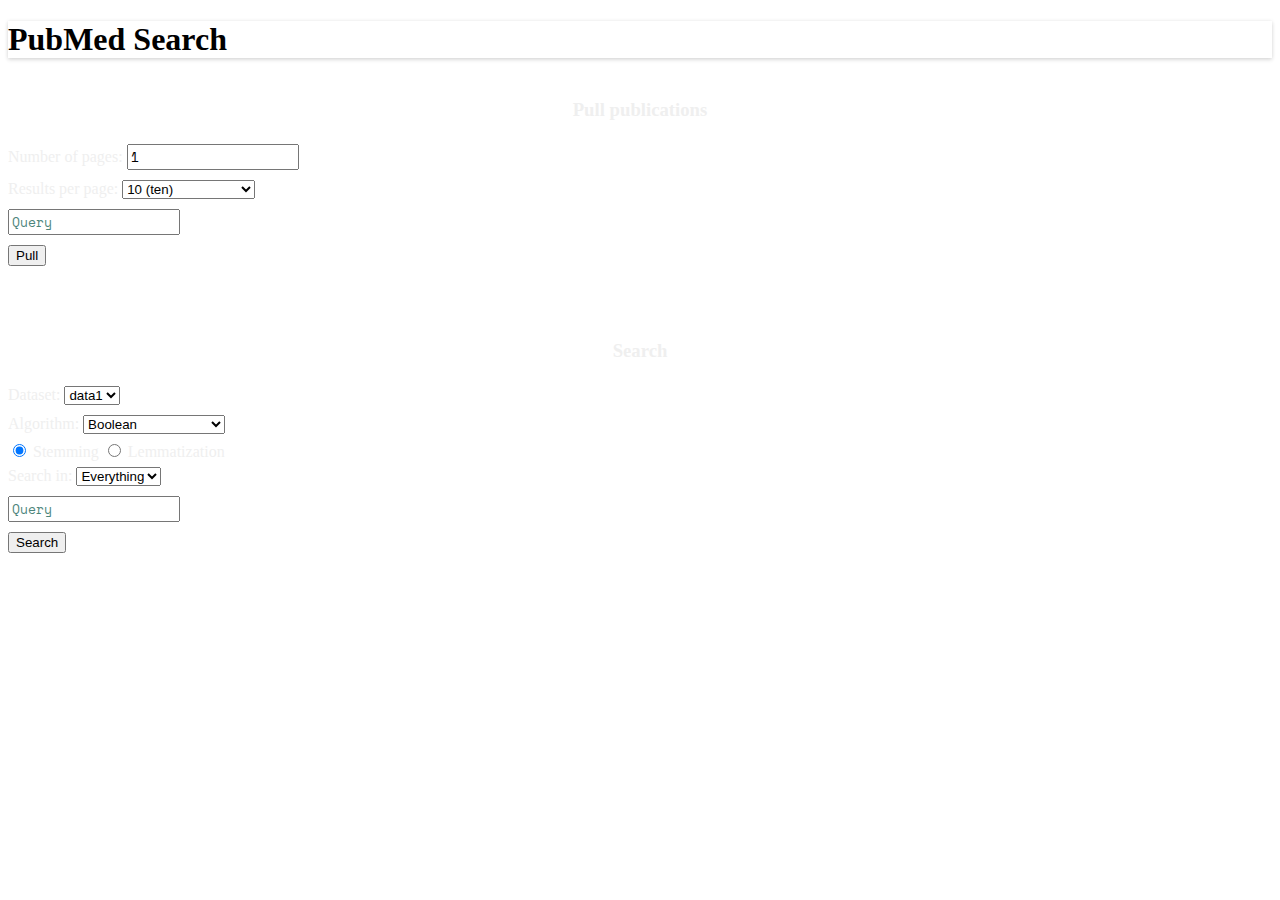
==== templates/index.html @ f396c526 "completed basic interface" ====
<!DOCTYPE html>
<html>
    <head>
        <link href="/static/surface_styles.css" rel="stylesheet"/>
        <link href="/static/mystyle.css" rel="stylesheet"/>

        <link rel="preconnect" href="https://fonts.googleapis.com">
        <link rel="preconnect" href="https://fonts.gstatic.com" crossorigin>
        <link href="https://fonts.googleapis.com/css2?family=Space+Mono&display=swap" rel="stylesheet"> 
    </head>
    <body class="bg--teal">
        <header class="bg--black container" style="box-shadow: 0 0 4px 0 rgba(0, 0, 0, 0.08), 0 2px 4px 0 rgba(0, 0, 0, 0.12);">
            <h1 class="m--1 g--6 color--paper">PubMed Search</h1>
        </header>
        <div id="content" class="center" style="width: 100%;">

            <div class="block center card bg--black g--6">
                <h3 class="card-title">Pull publications</h3>
                <div class="container center">
                    <div class="center">
                        <label for="pages">Number of pages:</label>
                            <input id="pages" class="monospaced" type="number" placeholder="Number of pages" value="1"/>
                            <br>
                            <label for="results-per-page">Results per page:</label>
                            <select id="results-per-page">
                                <option value="10">10 (ten)</option>
                                <option value="20">20 (twenty)</option>
                                <option value="50">50 (fifty)</option>
                                <option value="100">100 (one-hundred)</option>
                                <option value="200">200 (two-hundred)</option>
                            </select>
                    </div>
                    <div class="container center">
                        <div>
                            <input class="monospaced" type="text" id="pubmed-pull" placeholder="Query"/>
                        </div>
                        <div class="m--1">
                            <button id="pull-query" class="btn--raised btn--primary" onclick="pubmedPull()">Pull</button>
                        </div>
                    </div>
                </div>
            </div>
            
            <div class="block center card bg--black g--6">
                <h3 class="card-title">Search</h3>
                <div class="container center">
                    <div class="container center">
                        <div class="m--1">
                            <label for="select-dataset">Dataset:</label>
                            <select id="select-dataset">
                            </select>
                            <br>
                            <label for="select-search">Algorithm:</label>
                            <select id="select-search">
                                <option value="boolean">Boolean</option>
                                <option value="vector">Vector Space Model</option>
                                <option value="okapi">Okapi BM25</option>
                            </select>
                            <br>
                            <div class="container">
                                <input type="radio" id="choice-stem" name="text-proc" value="stem" checked="checked" />
                                <label for="choice-stem">Stemming</label>
                                <input type="radio" id="choice-lem" name="text-proc" value="lem"/>
                                <label for="choice-lem">Lemmatization</label>
                            </div>
                        </div>
                    </div>
                    <div class="container center">
                        <div class="m--1">
                            <label for="select-fields">Search in:</label>
                            <select id="select-fields">
                                <option value="all">Everything</option>
                                <option value="title">Title</option>
                                <option value="authors">Authors</option>
                                <option value="abstract">Abstract</option>
                                <option value="date">Date</option>
                            </select>
                            <br>
                            <div class="container center">
                                <div>
                                    <input id="search-query" class="monospaced" type="text" placeholder="Query"/>
                                </div>
                                <div class="m--1">
                                    <button onclick="pubmedSearch()" class="btn--raised btn--primary">Search</button>
                                </div>
                            </div>
                        </div>
                        
                    </div>
                </div>
            </div>

            
        </div>
        <script>
            async function pubmedPull() {
                if (document.getElementById("pubmed-pull").value == "") {
                    alert("Please, fill-in the pull field.");
                    return true;
                }
                document.getElementById("pull-query").disabled = true;
                
                
                const query = document.getElementById("pubmed-pull").value;
                const filename = "data-" + Date.now();
                const url = "http://localhost:5000/get_data/" + query + "/" + filename;

                await fetch(url)
                    .then((response) => response.json())
                    .then((json) => console.log(json));

                // add option to list and don't reload
                
                location.reload();
                return false;
            }
        </script>
        <script>
            function pubmedSearch() {
                if (document.getElementById("search-query").value == "") {
                    alert("Please, fill-in the search field.");
                    return true;
                }

                var contentDiv = document.getElementById("content");
                var resultsDiv = document.getElementById("results");
                if (resultsDiv == null) {
                    resultsDiv = document.createElement("div");
                    resultsDiv.setAttribute("id", "results")
                    resultsDiv.classList.add("block","center", "card", "bg--black", "g--6");

                    var titleHeader = document.createElement("h3");
                    titleHeader.classList.add("card-title");
                    titleHeader.innerText = "Results";
                    resultsDiv.appendChild(titleHeader);

                    contentDiv.appendChild(resultsDiv);
                }
                
                // list get results

                return true;
            }
        </script>
        <script>
            var datasetSelect = document.getElementById("select-dataset");

            // get dataset list
            const array = ["data1", "data2"];

            for (var i = 0; i < array.length; i++) {
                var option = document.createElement("option");
                option.setAttribute("value", array[i]);
                option.text = array[i];
                datasetSelect.appendChild(option);
            }
        </script>
    </body>
</html>
---- static/mystyle.css ----
.card-title {
    text-align: center;
    color:#efefef;
}

.block {
    position: relative;
    display: block;
    flex-direction: column;
    margin-bottom: 50px;
    overflow: auto;
}

.monospaced {
    font-family: 'Space Mono', monospace;
}

input[type=text]:focus {
    color: #84ecd7;
}

::placeholder {
    color: #4c857b;
    opacity: 1; /* Firefox */
}

select {
    margin-top: 5px;
    margin-bottom: 5px;
}

label {
    color:#efefef;
}

button {
    margin-top: 5px;
    margin-bottom: 5px;
}

input {
    margin-top: 5px;
    margin-bottom: 5px;
}

input[type=number]:focus {
    color:#212121;
}

button:disabled,
button[disabled]{
  background-color: #cccccc;
  color: #666666;
}
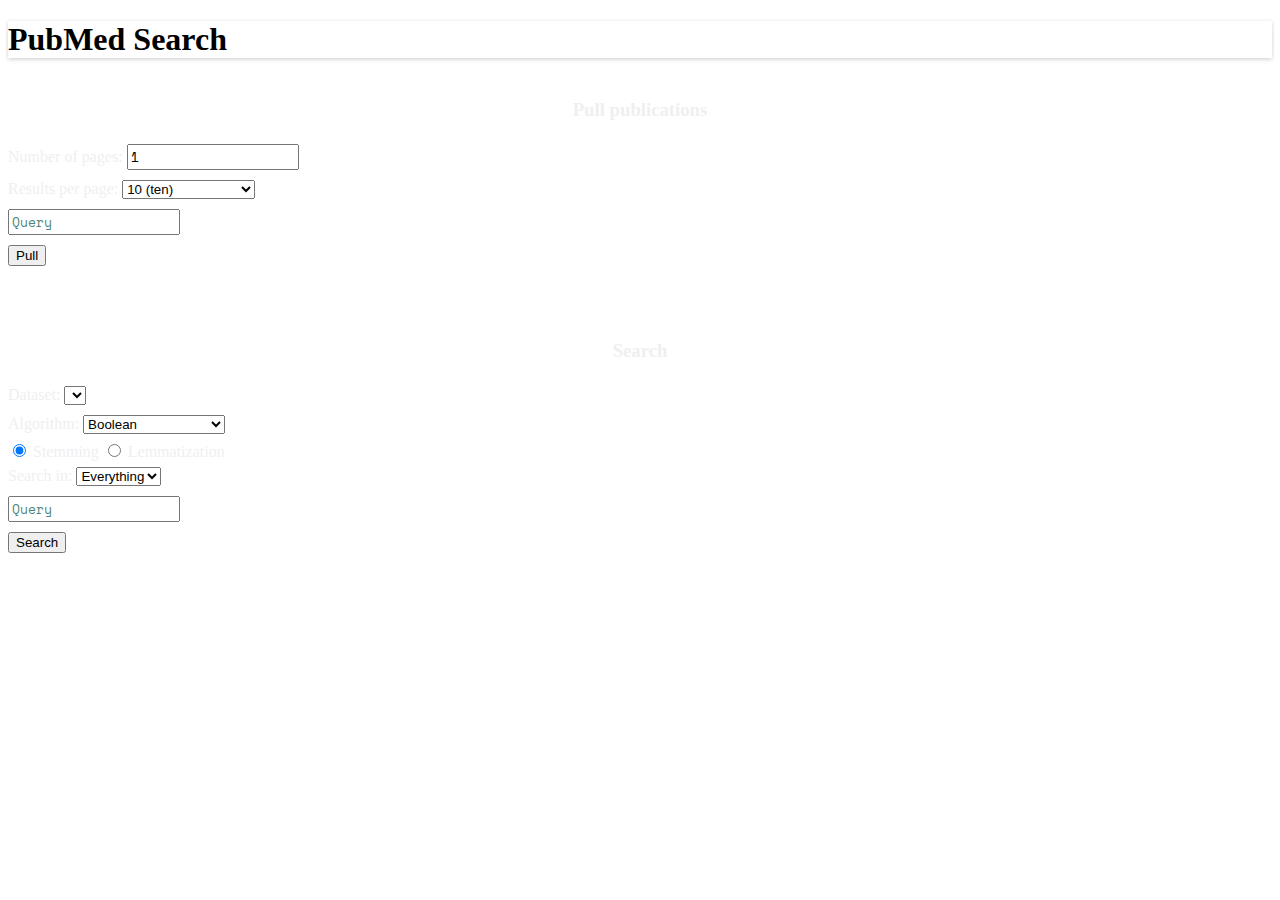
==== commit 40baef3e: "completed vector" ====
--- a/templates/index.html
+++ b/templates/index.html
@@ -6,7 +6,9 @@
 
         <link rel="preconnect" href="https://fonts.googleapis.com">
         <link rel="preconnect" href="https://fonts.gstatic.com" crossorigin>
-        <link href="https://fonts.googleapis.com/css2?family=Space+Mono&display=swap" rel="stylesheet"> 
+        <link href="https://fonts.googleapis.com/css2?family=Space+Mono&display=swap" rel="stylesheet">
+
+        <title>PubMed Search</title>
     </head>
     <body class="bg--teal">
         <header class="bg--black container" style="box-shadow: 0 0 4px 0 rgba(0, 0, 0, 0.08), 0 2px 4px 0 rgba(0, 0, 0, 0.12);">
@@ -81,7 +83,7 @@
                                     <input id="search-query" class="monospaced" type="text" placeholder="Query"/>
                                 </div>
                                 <div class="m--1">
-                                    <button onclick="pubmedSearch()" class="btn--raised btn--primary">Search</button>
+                                    <button id="search-button" onclick="pubmedSearch()" class="btn--raised btn--primary">Search</button>
                                 </div>
                             </div>
                         </div>
@@ -96,35 +98,51 @@
             async function pubmedPull() {
                 if (document.getElementById("pubmed-pull").value == "") {
                     alert("Please, fill-in the pull field.");
-                    return true;
+                    return;
                 }
                 document.getElementById("pull-query").disabled = true;
                 
-                
                 const query = document.getElementById("pubmed-pull").value;
-                const filename = "data-" + Date.now();
-                const url = "http://localhost:5000/get_data/" + query + "/" + filename;
-
+                const filename = "d" + Date.now();
+                const pages = document.getElementById("pages").value;
+                const results_per_page = document.getElementById("results-per-page").value;
+                const url = "/get_data/" + query + "/" + filename + "/" + pages + "/" + results_per_page;
                 await fetch(url)
                     .then((response) => response.json())
-                    .then((json) => console.log(json));
-
-                // add option to list and don't reload
-                
-                location.reload();
-                return false;
+                    .then((json) => {
+                        if ("error" in json) {
+                            alert(json["error"]);
+                            return;
+                        }
+
+                        var datasetSelect = document.getElementById("select-dataset");
+                        var option = document.createElement("option");
+                        option.setAttribute("value", json["success"]);
+                        option.text = json["success"];
+                        datasetSelect.appendChild(option);
+                    });
+
+                document.getElementById("pull-query").disabled = false;
             }
         </script>
         <script>
-            function pubmedSearch() {
+            async function pubmedSearch() {
                 if (document.getElementById("search-query").value == "") {
                     alert("Please, fill-in the search field.");
-                    return true;
-                }
-
-                var contentDiv = document.getElementById("content");
+                    return;
+                }
+
+                if (document.getElementById("select-dataset").length  < 1) {
+                    alert("There's no data to work with. Please, pull publications first.");
+                    return;
+                }
+
+                document.getElementById("search-button").disabled = true;
+
                 var resultsDiv = document.getElementById("results");
                 if (resultsDiv == null) {
+                    var contentDiv = document.getElementById("content");
+                    
                     resultsDiv = document.createElement("div");
                     resultsDiv.setAttribute("id", "results")
                     resultsDiv.classList.add("block","center", "card", "bg--black", "g--6");
@@ -135,25 +153,77 @@
                     resultsDiv.appendChild(titleHeader);
 
                     contentDiv.appendChild(resultsDiv);
-                }
-                
-                // list get results
-
-                return true;
+
+                    var resultsList = document.createElement("div");
+                    resultsList.setAttribute("id", "results-list");
+                    resultsList.classList.add("m--1");
+
+                    resultsDiv.appendChild(resultsList);
+                }
+
+                var resultsList = document.getElementById("results-list");
+                resultsList.innerHTML = "";
+
+                const dataset = document.getElementById("select-dataset").value;
+                const algorithm = document.getElementById("select-search").value;
+                const textproc = document.querySelector('input[name="text-proc"]:checked').value
+                const where = document.getElementById("select-fields").value;
+                const query = document.getElementById("search-query").value;
+                const url = "/search/" + dataset + "/" + algorithm + "/" + textproc + "/" + where + "/" + query
+                await fetch(url)
+                    .then((response) => response.json())
+                    .then((json) => {
+                        if ("error" in json) {
+                            alert("Search query error: " + json["error"]);
+                            return;
+                        }
+
+                        const pubmed_link = "https://pubmed.ncbi.nlm.nih.gov/";
+
+                        for (var i = 0; i < json.length; i++) {
+                            const pmid = json[i]["pmid"];
+                            const title = json[i]["title"];
+                            const abstract = json[i]["abstract"];
+                            const date = json[i]["date"];
+                            const authors = json[i]["authors"].toString();
+
+                            var result = document.createElement("div");
+                            var link = document.createElement("a");
+                            link.href = pubmed_link + pmid;
+                            link.text = title;
+                            
+                            var details = document.createElement("p");
+                            details.classList.add("subtitle");
+                            details.innerHTML = "PMID: " + pmid + "; Date: " + date + "; Authors: " + authors
+
+                            var overview = document.createElement("p");
+                            overview.innerHTML = abstract;
+
+                            result.appendChild(link);
+                            result.appendChild(details);
+                            result.appendChild(overview);
+                            resultsList.appendChild(result);
+                        }
+                    });
+
+                    document.getElementById("search-button").disabled = false;
+                return;
             }
         </script>
         <script>
             var datasetSelect = document.getElementById("select-dataset");
 
-            // get dataset list
-            const array = ["data1", "data2"];
-
-            for (var i = 0; i < array.length; i++) {
-                var option = document.createElement("option");
-                option.setAttribute("value", array[i]);
-                option.text = array[i];
-                datasetSelect.appendChild(option);
-            }
+            const url = "/get_files";
+            fetch(url)
+                .then((response) => response.json())
+                .then((json) => {
+                    for (var i = 0; i < json.length; i++) {
+                        var option = document.createElement("option");
+                        option.setAttribute("value", json[i]);
+                        option.text = json[i];
+                        datasetSelect.appendChild(option);
+                    }
+                });
         </script>
     </body>
 </html>